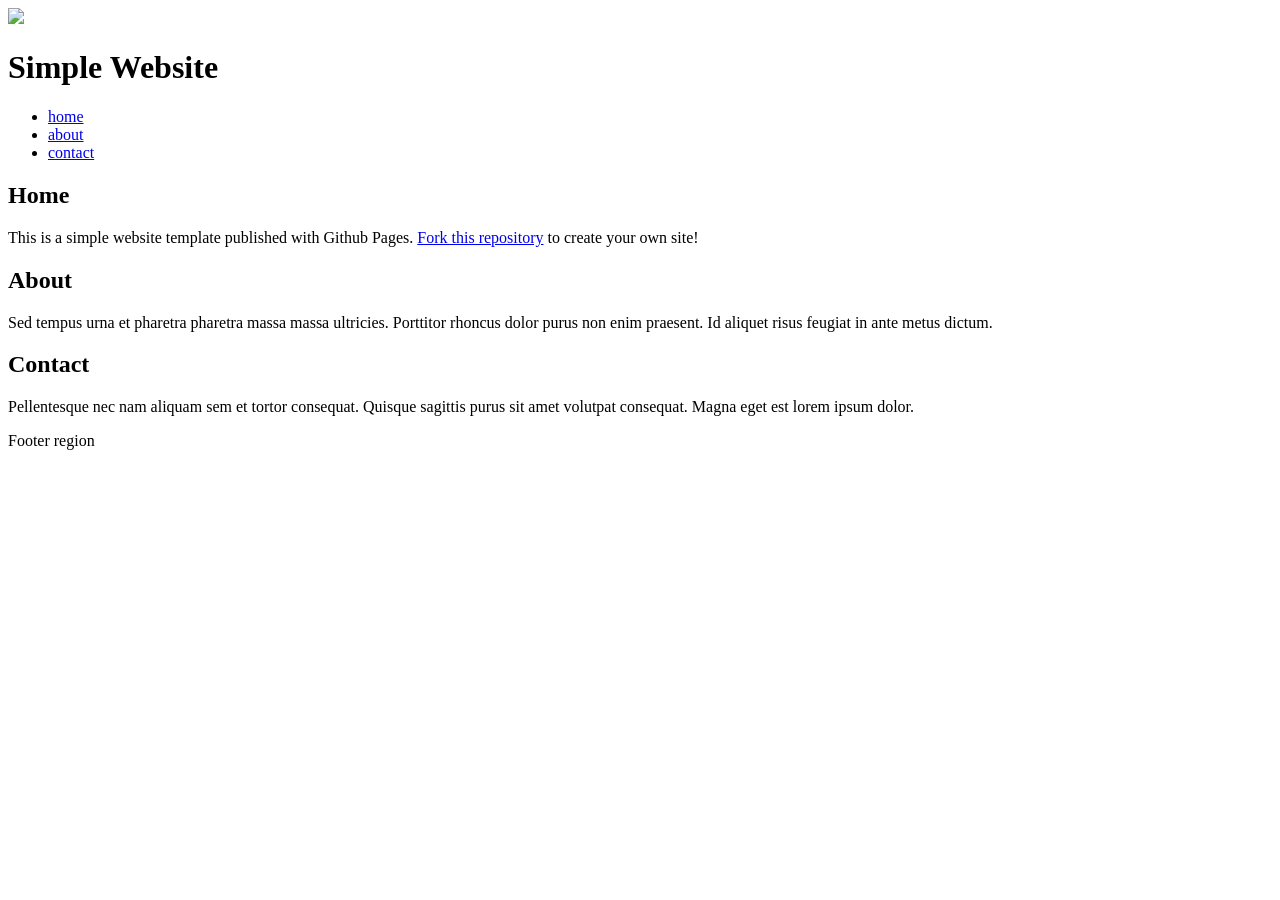
==== template/index.html @ c872bea8 "Rename index.html to template/index.html" ====
<!doctype html>
<html>
  <head>
    <!-- Page setup -->
    <meta charset="utf-8">
    <title> ArduinoCraftyGenius </title>
    <meta name="description" content="3d printer, CNC and electronique enthousiastic. Love Arduino programation and design">
    <meta name="author" content="Information about the author here">
    <meta name="viewport" content="width=device-width, initial-scale=1, maximum-scale=1, user-scalable=no"/>
    <link rel="icon" type="image/png" href="favicon.png">
  
    <!-- Stylesheets -->
    <!-- Reset default styles and add support for google fonts -->
    <link href="https://cdnjs.cloudflare.com/ajax/libs/normalize/8.0.1/normalize.min.css" rel="stylesheet" type="text/css" />
    <link href="http://fonts.googleapis.com/css?family=Roboto" rel="stylesheet" type="text/css" />
   
    <!-- Custom styles -->
    <link href="style.css" rel="stylesheet" type="text/css" />

    <!-- jQuery -->
    <script src="https://code.jquery.com/jquery-3.4.1.min.js" integrity="sha256-CSXorXvZcTkaix6Yvo6HppcZGetbYMGWSFlBw8HfCJo=" crossorigin="anonymous"></script>    

    <!-- Want to add Bootstrap? -->
    <!-- Visit: https://getbootstrap.com/docs/4.3/getting-started/introduction/ -->
    
  </head>
  
  <body>

    <header id="header">
      <img src="logo.jpg">
      <h1>Simple Website</h1>
      
      <!-- Menu link fragment #id should match a div id. Example: <a href="#home"> links to <div id="home"></div>  -->
      <ul class="main-menu">
        <li><a href="#home">home</a></li>
        <li><a href="#about">about</a></li>
        <li><a href="#contact">contact</a></li>
      </ul>                 
    </header>
   
    <div id="container">
      <div class="inner">
        <div id="content"> 
          
          <div id="home" class="content-region hide">
            <h2>Home</h2>
            <p>
              This is a simple website template published with Github Pages. <a href="https://github.com/cpl-makerlab/simple-website-template">Fork this repository</a> to create your own site!
            </p>
          </div>
          
          <div id="about" class="content-region hide">
            <h2>About</h2>
            <p>
              Sed tempus urna et pharetra pharetra massa massa ultricies. Porttitor rhoncus dolor purus non enim praesent. Id aliquet risus feugiat in ante metus dictum. 
            </p>
          </div>
          
          <div id="contact" class="content-region hide">
            <h2>Contact</h2>
            <p>
              Pellentesque nec nam aliquam sem et tortor consequat. Quisque sagittis purus sit amet volutpat consequat. Magna eget est lorem ipsum dolor. 
            </p>
          </div>
          
        </div>
      </div>
    </div>

    <footer>  
      Footer region
    </footer>
    
    <!-- Load additional JS scripts here -->
    <script type="text/javascript" src="script.js"></script>
    
  </body>
</html>
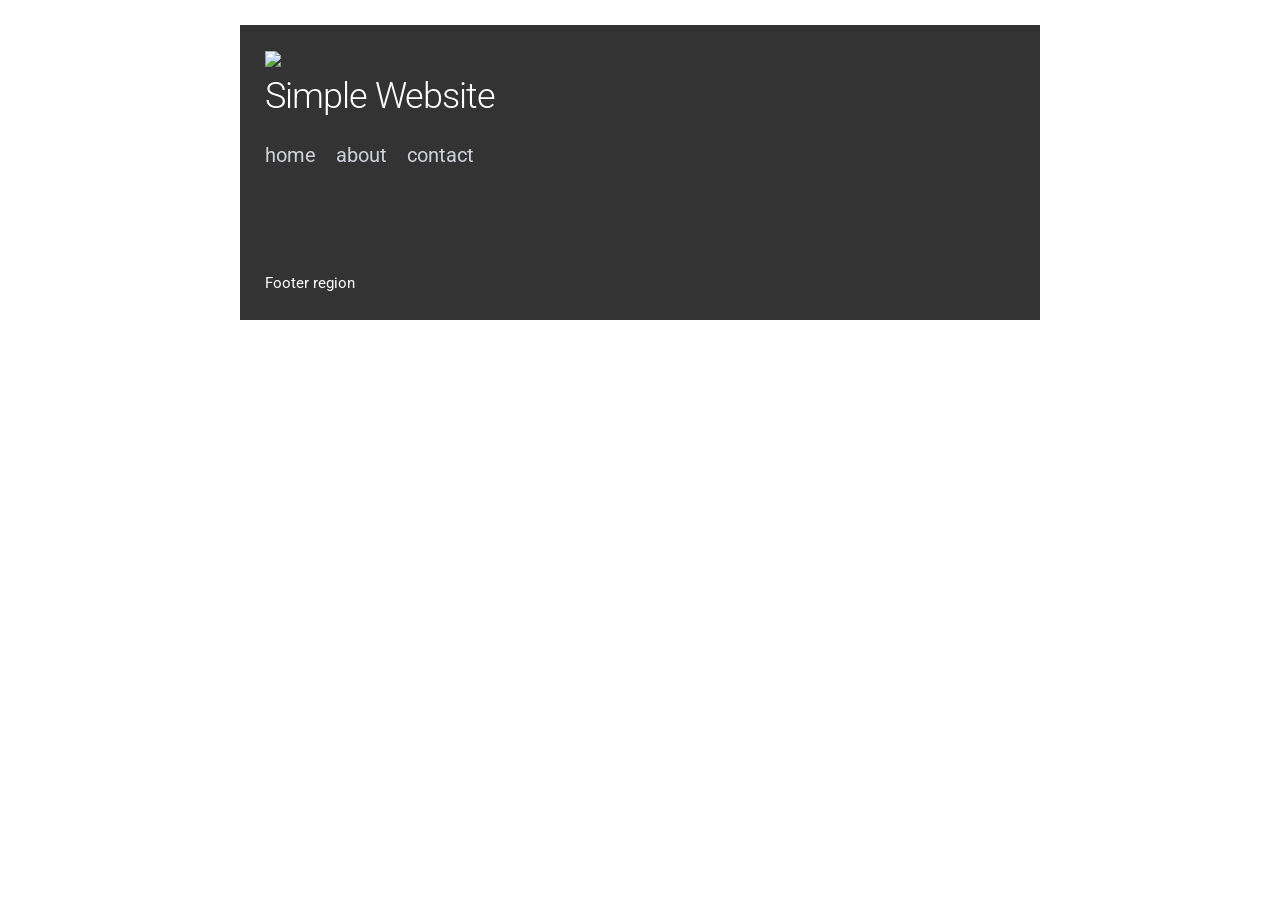
==== commit 9dd18ca0: "Update index.html" ====
--- a/template/index.html
+++ b/template/index.html
@@ -15,7 +15,7 @@
     <link href="http://fonts.googleapis.com/css?family=Roboto" rel="stylesheet" type="text/css" />
    
     <!-- Custom styles -->
-    <link href="style.css" rel="stylesheet" type="text/css" />
+    <link href="/static/style.css" rel="stylesheet" type="text/css" />
 
     <!-- jQuery -->
     <script src="https://code.jquery.com/jquery-3.4.1.min.js" integrity="sha256-CSXorXvZcTkaix6Yvo6HppcZGetbYMGWSFlBw8HfCJo=" crossorigin="anonymous"></script>    
--- a/static/style.css
+++ b/static/style.css
@@ -0,0 +1,141 @@
+/**
+ * Typography & Text styles
+ */
+
+/* html is set to 62.5% so that all the REM measurements are based on 10px sizing. So basically 1.5rem = 15px */
+html {
+  font-size: 62.5%;
+}
+body {
+  font-size: 1.5em; /* currently ems cause chrome bug misinterpreting rems on body element */
+  line-height: 1.6;
+  font-weight: 400;
+  font-family: "Roboto", "HelveticaNeue", "Helvetica Neue", Helvetica, Arial, sans-serif;
+  color: #FFFFFF;
+}
+
+/**
+ * Links
+ */
+a {
+  font-weight: normal;
+  text-decoration: none; 
+  color:#EF6D3D;
+}
+a:focus {
+  outline: thin dotted;
+}
+
+small {
+  font-size: 75%;
+}
+
+/**
+ * Headings
+ */
+h1,
+h2,
+h3,
+h4,
+h5,
+h6 {
+  line-height: 1;
+  text-rendering: optimizeLegibility; /*  voodoo to enable ligatures and kerning | https://developer.mozilla.org/en-US/docs/CSS/text-rendering */
+  margin-top: 0;
+  margin-bottom: 2rem;
+  font-weight: 300;
+}
+h1 { font-size: 3.6rem; line-height: 1.25; letter-spacing: -.1rem; }
+h2 { font-size: 3.0rem; line-height: 1.3;  letter-spacing: -.1rem; }
+h3 { font-size: 2.4rem; line-height: 1.35; letter-spacing: -.08rem; }
+h4 { font-size: 1.8rem; line-height: 1.5;  letter-spacing: -.05rem; }
+h5 { font-size: 1.5rem; line-height: 1.6;  letter-spacing: 0; }
+h6 { font-size: 1.4rem; line-height: 1.6;  letter-spacing: 0; }
+
+/**
+ * Paragraphs
+ */
+p {
+  margin: 0 auto 1.5em auto; /* bottom margin for paragraphs */
+}
+p + p {
+
+}
+
+/**
+ * Quotes & Blockquotes
+ */
+q {
+  quotes: '\00201C' '\00201D';
+}
+q:before {
+  content: open-quote;
+}
+q:after {
+  content: close-quote;
+}
+
+blockquote {
+  /*background-color: #F8F8F8;*/
+  border-left: 2px solid #AFC0D2;
+  margin: 1.6em 10%;
+  padding: .75em 1em;
+  font-size:1.8rem;
+}
+blockquote p:last-child {
+  margin-bottom: 0;  
+}
+
+/**
+ * Layout styles
+ */
+
+/* Full size background image */
+html, #container, .inner { background-color:transparent;}
+html {
+  background:url(background.jpg) center center no-repeat fixed;
+  background-size:cover;
+}
+body {
+  max-width:800px;
+  margin:25px auto;
+}
+header, #content, footer { 
+  background: rgba(0,0,0,.8); 
+  padding:25px;
+  color:#FFFFFF; 
+}
+
+/* Menu Links */
+ul.main-menu {
+  margin: 0;
+  padding: 0;
+  display: flex;
+  flex-wrap: wrap;
+  justify-content: left;
+  list-style: none;
+}
+ul.main-menu li a {
+  margin-right:20px;
+  font-size:2.0rem;
+  border-bottom: solid transparent 3px;
+  color:#cfd2da;
+}
+ul.main-menu li a:hover {
+  color:#FFFFFF;
+}
+ul.main-menu li a.active {
+  color:#FFFFFF;
+  border-bottom-color:#EF6D3D;
+}
+
+/* Utility classes */
+.hide {
+  display:none;
+}
+.show {
+  display:block;
+}
+
+
+
